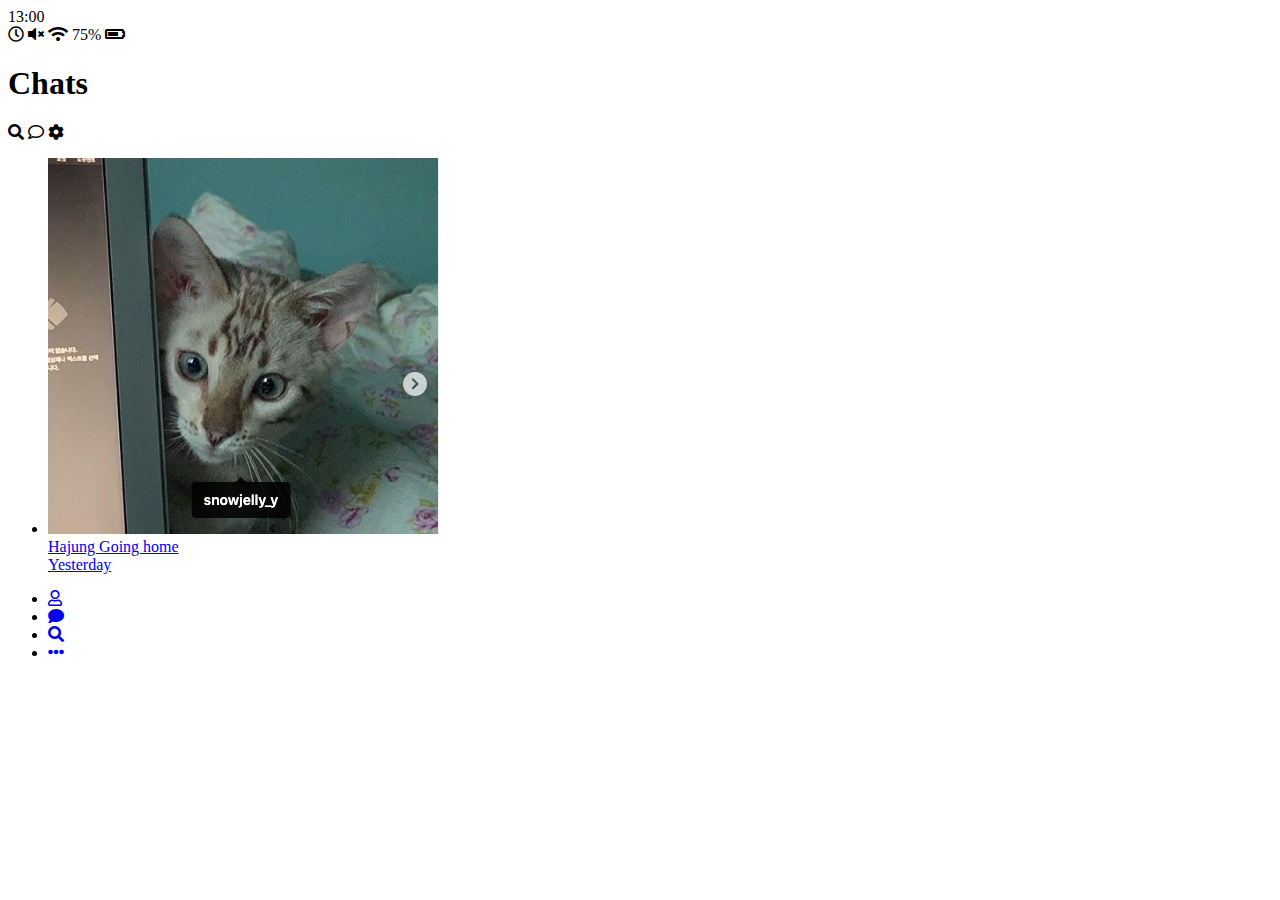
==== index.html @ b710914f "08.09.2019" ====
<!DOCTYPE html>
<html lang="en">

<head>
    <meta charset="UTF-8" />
    <meta name="viewport" content="width=device-width, initial-scale=1.0" />
    <meta http-equiv="X-UA-Compatible" content="ie=edge" />
    <link rel="stylesheet" href="https://use.fontawesome.com/releases/v5.9.0/css/all.css" />

    <title>Chat | Kakao Clone</title>
</head>

<body>
    <div class="status-bar">
        <div class="status-bar__column">
            <span class="status-bar__clock">13:00 </span>
        </div>
        <div class="status-bar__column">
            <i class="far fa-clock"></i>
            <i class="fas fa-volume-mute"></i>
            <i class="fas fa-wifi"></i>
            <span class="status-bar__battery-level">75%</span>
            <i class="fas fa-battery-three-quarters"></i>
        </div>
    </div>
    <header class="header">
        <div class="header__header-column">
            <h1 class="header__title">Chats</h1>
        </div>
        <div class="header__header-column">
            <span class="header__icon">
                <i class="fas fa-search"></i>
            </span>
            <span class="header__icon">
                <i class="far fa-comment"></i>
            </span>
            <span class="header__icon">
                <i class="fas fa-cog"></i>
            </span>
        </div>
    </header>
    <main class="chats">
        <ul class="chats__list">
            <li class="chats__chat chat">
                <a href="chat.html">
                    <div class="chat__column">
                        <img class="chat__avatar g-avatar" src="images/hajung.png" />
                        <div class="chat-content">
                            <span class="chat__username">
                                Hajung
                            </span>
                            <span class="chat__preview">Going home</span>
                        </div>
                    </div>
                    <div class="chat__column">
                        <span class="chat__timestamp">Yesterday</span>
                    </div>
                </a>
            </li>
        </ul>
    </main>
    <nav class="nav">
        <ul class="nav_list">
            <li class="nav__list-item">
                <a href="friends.html" class="nav__list-link">
                    <i class="far fa-user"></i>
                </a>
            </li>
            <li class="nav__list-item">
                <a href="index.html" class="nav__list-link">
                    <i class="fas fa-comment"></i>
                </a>
            </li>
            <li class="nav__list-item">
                <a href="find.html" class="nav__list-link">
                    <i class="fas fa-search"></i>
                </a>
            </li>
            <li class="nav__list-item">
                <a href="more.html" class="nav__list-link">
                    <i class="fas fa-ellipsis-h"></i>
                </a>
            </li>
        </ul>
    </nav>
</body>

</html>
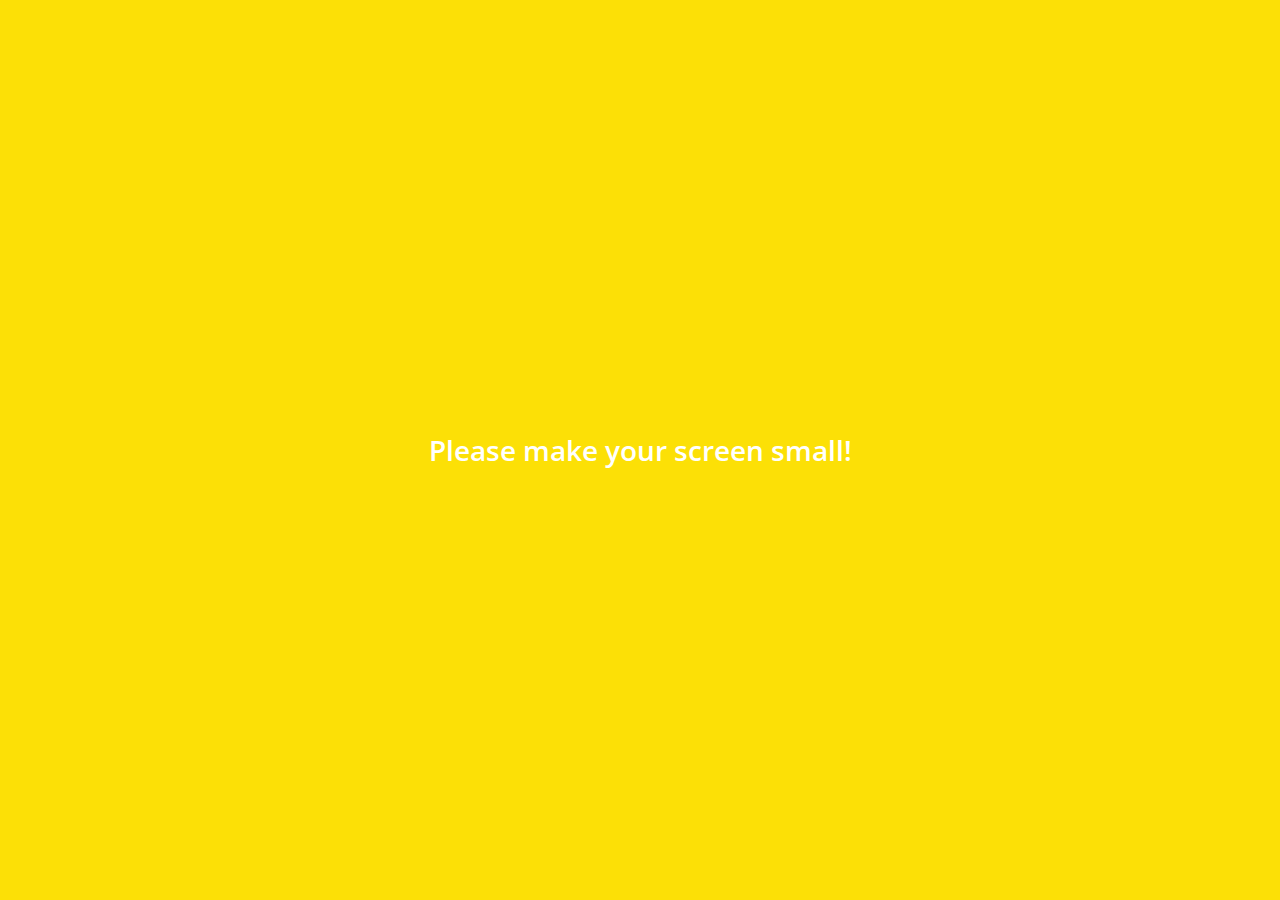
==== commit 13c61209: "ef" ====
--- a/index.html
+++ b/index.html
@@ -1,88 +1,103 @@
 <!DOCTYPE html>
 <html lang="en">
-
-<head>
+  <head>
     <meta charset="UTF-8" />
     <meta name="viewport" content="width=device-width, initial-scale=1.0" />
     <meta http-equiv="X-UA-Compatible" content="ie=edge" />
-    <link rel="stylesheet" href="https://use.fontawesome.com/releases/v5.9.0/css/all.css" />
+    <link
+      rel="stylesheet"
+      href="https://use.fontawesome.com/releases/v5.9.0/css/all.css"
+    />
+    <link rel="stylesheet" href="css/styles.css" />
+    <title>Chat | Kakao Clone</title>
+  </head>
 
-    <title>Chat | Kakao Clone</title>
-</head>
-
-<body>
+  <body>
     <div class="status-bar">
-        <div class="status-bar__column">
-            <span class="status-bar__clock">13:00 </span>
-        </div>
-        <div class="status-bar__column">
-            <i class="far fa-clock"></i>
-            <i class="fas fa-volume-mute"></i>
-            <i class="fas fa-wifi"></i>
-            <span class="status-bar__battery-level">75%</span>
-            <i class="fas fa-battery-three-quarters"></i>
-        </div>
+      <div class="status-bar__column">
+        <span class="status-bar__clock">13:00 </span>
+      </div>
+      <div class="status-bar__column">
+        <i class="far fa-clock"></i>
+        <i class="fas fa-volume-mute"></i>
+        <i class="fas fa-wifi"></i>
+        <span class="status-bar__battery-level">75%</span>
+        <i class="fas fa-battery-three-quarters"></i>
+      </div>
     </div>
     <header class="header">
-        <div class="header__header-column">
-            <h1 class="header__title">Chats</h1>
-        </div>
-        <div class="header__header-column">
-            <span class="header__icon">
-                <i class="fas fa-search"></i>
-            </span>
-            <span class="header__icon">
-                <i class="far fa-comment"></i>
-            </span>
-            <span class="header__icon">
-                <i class="fas fa-cog"></i>
-            </span>
-        </div>
+      <div class="header__header-column">
+        <h1 class="header__title">Chats</h1>
+      </div>
+      <div class="header__header-column">
+        <span class="header__icon">
+          <i class="fas fa-search"></i>
+        </span>
+        <span class="header__icon">
+          <i class="far fa-comment"></i>
+        </span>
+        <span class="header__icon">
+          <i class="fas fa-cog"></i>
+        </span>
+      </div>
     </header>
     <main class="chats">
-        <ul class="chats__list">
-            <li class="chats__chat chat">
-                <a href="chat.html">
-                    <div class="chat__column">
-                        <img class="chat__avatar g-avatar" src="images/hajung.png" />
-                        <div class="chat-content">
-                            <span class="chat__username">
-                                Hajung
-                            </span>
-                            <span class="chat__preview">Going home</span>
-                        </div>
-                    </div>
-                    <div class="chat__column">
-                        <span class="chat__timestamp">Yesterday</span>
-                    </div>
-                </a>
-            </li>
-        </ul>
+      <ul class="chats__list">
+        <li class="chats__chat chat">
+          <a href="chat.html">
+            <div class="chats__chat friend friend--lg">
+              <div class="friend__column">
+                <img
+                  src="images/hajung.png"
+                  alt=""
+                  class="m-avatar friend__avatar"
+                />
+                <div class="friend__content">
+                  <span class="friend__name">
+                    Hajung
+                  </span>
+                  <span class="friend__bottom-text">
+                    Meow! Yanggang shibal!
+                  </span>
+                </div>
+              </div>
+              <div class="friend__column">
+                <span class="chat__timestamp">
+                  12 December
+                </span>
+              </div>
+            </div>
+          </a>
+        </li>
+      </ul>
     </main>
     <nav class="nav">
-        <ul class="nav_list">
-            <li class="nav__list-item">
-                <a href="friends.html" class="nav__list-link">
-                    <i class="far fa-user"></i>
-                </a>
-            </li>
-            <li class="nav__list-item">
-                <a href="index.html" class="nav__list-link">
-                    <i class="fas fa-comment"></i>
-                </a>
-            </li>
-            <li class="nav__list-item">
-                <a href="find.html" class="nav__list-link">
-                    <i class="fas fa-search"></i>
-                </a>
-            </li>
-            <li class="nav__list-item">
-                <a href="more.html" class="nav__list-link">
-                    <i class="fas fa-ellipsis-h"></i>
-                </a>
-            </li>
-        </ul>
+      <ul class="nav__list">
+        <li class="nav__list-item">
+          <a href="friends.html" class="nav__list-link">
+            <i class="far fa-user"></i>
+          </a>
+        </li>
+        <li class="nav__list-item">
+          <a href="index.html" class="nav__list-link">
+            <div class="nav__badge">8</div>
+            <i class="fas fa-comment"></i>
+          </a>
+        </li>
+        <li class="nav__list-item">
+          <a href="find.html" class="nav__list-link">
+            <i class="fas fa-search"></i>
+          </a>
+        </li>
+        <li class="nav__list-item">
+          <a href="more.html" class="nav__list-link">
+            <i class="fas fa-ellipsis-h"></i>
+          </a>
+        </li>
+      </ul>
     </nav>
-</body>
-
-</html>+    <div class="bigScreen">
+      <span class="bigScreen__text">Please make your screen small!</span>
+    </div>
+  </body>
+</html>
--- a/css/styles.css
+++ b/css/styles.css
@@ -0,0 +1,46 @@
+@import "reset.css";
+@import url('https://fonts.googleapis.com/css?family=Open+Sans:400,600&display=swap');
+@import "status-bar.css";
+@import "header.css";
+@import "nav-bar.css";
+@import "friend.css";
+@import "friends.css";
+@import "find.css";
+@import "more.css";
+@import "settings.css";
+@import "chat.css";
+@import "mobile.css";
+
+* {
+    box-sizing: border-box;
+}
+
+body {
+    background-color: white;
+    padding: 10px 20px;
+    color: #020202;
+    font-family: 'Open Sans', -apple-system, BlinkMacSystemFont, 'Segoe UI', Roboto, Oxygen, Ubuntu, Cantarell, 'Open Sans', 'Helvetica Neue', sans-serif
+}
+
+a {
+    color: inherit;
+    text-decoration: none;
+}
+
+/* take color from father */
+
+@keyframes fadeIn {
+    from {
+        opacity: 0;
+        transform: translateY(50px);
+    }
+
+    to {
+        opacity: 1;
+        transform: none;
+    }
+}
+
+main {
+    animation: fadeIn 0.5s ease-in-out;
+}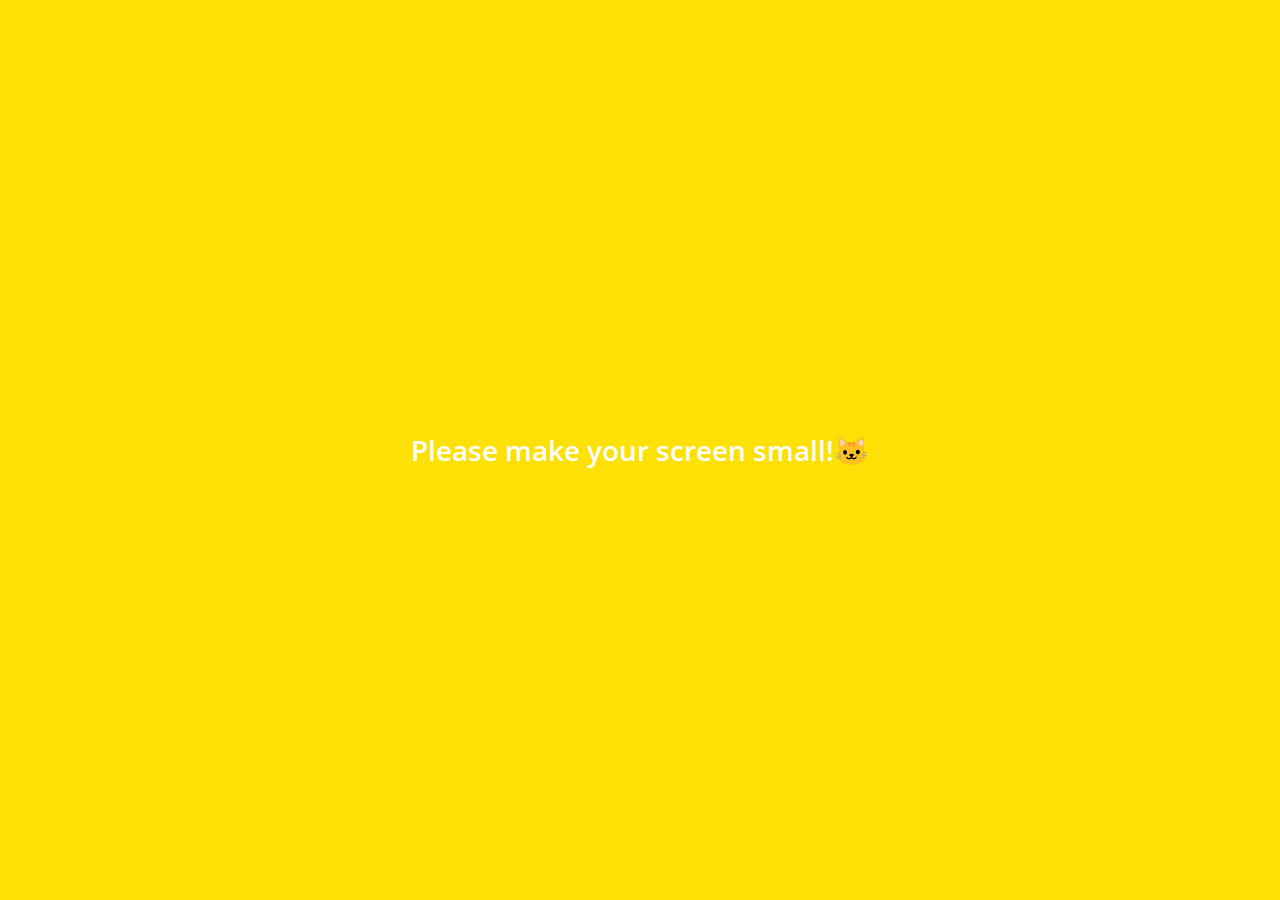
==== commit 6828e667: "added emoji" ====
--- a/index.html
+++ b/index.html
@@ -1,103 +1,98 @@
 <!DOCTYPE html>
 <html lang="en">
-  <head>
+
+<head>
     <meta charset="UTF-8" />
     <meta name="viewport" content="width=device-width, initial-scale=1.0" />
     <meta http-equiv="X-UA-Compatible" content="ie=edge" />
-    <link
-      rel="stylesheet"
-      href="https://use.fontawesome.com/releases/v5.9.0/css/all.css"
-    />
+    <link rel="stylesheet" href="https://use.fontawesome.com/releases/v5.9.0/css/all.css" />
     <link rel="stylesheet" href="css/styles.css" />
     <title>Chat | Kakao Clone</title>
-  </head>
+</head>
 
-  <body>
+<body>
     <div class="status-bar">
-      <div class="status-bar__column">
-        <span class="status-bar__clock">13:00 </span>
-      </div>
-      <div class="status-bar__column">
-        <i class="far fa-clock"></i>
-        <i class="fas fa-volume-mute"></i>
-        <i class="fas fa-wifi"></i>
-        <span class="status-bar__battery-level">75%</span>
-        <i class="fas fa-battery-three-quarters"></i>
-      </div>
+        <div class="status-bar__column">
+            <span class="status-bar__clock">13:00 </span>
+        </div>
+        <div class="status-bar__column">
+            <i class="far fa-clock"></i>
+            <i class="fas fa-volume-mute"></i>
+            <i class="fas fa-wifi"></i>
+            <span class="status-bar__battery-level">75%</span>
+            <i class="fas fa-battery-three-quarters"></i>
+        </div>
     </div>
     <header class="header">
-      <div class="header__header-column">
-        <h1 class="header__title">Chats</h1>
-      </div>
-      <div class="header__header-column">
-        <span class="header__icon">
-          <i class="fas fa-search"></i>
-        </span>
-        <span class="header__icon">
-          <i class="far fa-comment"></i>
-        </span>
-        <span class="header__icon">
-          <i class="fas fa-cog"></i>
-        </span>
-      </div>
+        <div class="header__header-column">
+            <h1 class="header__title">Chats</h1>
+        </div>
+        <div class="header__header-column">
+            <span class="header__icon">
+                <i class="fas fa-search"></i>
+            </span>
+            <span class="header__icon">
+                <i class="far fa-comment"></i>
+            </span>
+            <span class="header__icon">
+                <i class="fas fa-cog"></i>
+            </span>
+        </div>
     </header>
     <main class="chats">
-      <ul class="chats__list">
-        <li class="chats__chat chat">
-          <a href="chat.html">
-            <div class="chats__chat friend friend--lg">
-              <div class="friend__column">
-                <img
-                  src="images/hajung.png"
-                  alt=""
-                  class="m-avatar friend__avatar"
-                />
-                <div class="friend__content">
-                  <span class="friend__name">
-                    Hajung
-                  </span>
-                  <span class="friend__bottom-text">
-                    Meow! Yanggang shibal!
-                  </span>
-                </div>
-              </div>
-              <div class="friend__column">
-                <span class="chat__timestamp">
-                  12 December
-                </span>
-              </div>
-            </div>
-          </a>
-        </li>
-      </ul>
+        <ul class="chats__list">
+            <li class="chats__chat chat">
+                <a href="chat.html">
+                    <div class="chats__chat friend friend--lg">
+                        <div class="friend__column">
+                            <img src="images/hajung.png" alt="" class="m-avatar friend__avatar" />
+                            <div class="friend__content">
+                                <span class="friend__name">
+                                    Hajung
+                                </span>
+                                <span class="friend__bottom-text">
+                                    Meow! Yanggang shibal!
+                                </span>
+                            </div>
+                        </div>
+                        <div class="friend__column">
+                            <span class="chat__timestamp">
+                                12 December
+                            </span>
+                        </div>
+                    </div>
+                </a>
+            </li>
+        </ul>
     </main>
     <nav class="nav">
-      <ul class="nav__list">
-        <li class="nav__list-item">
-          <a href="friends.html" class="nav__list-link">
-            <i class="far fa-user"></i>
-          </a>
-        </li>
-        <li class="nav__list-item">
-          <a href="index.html" class="nav__list-link">
-            <div class="nav__badge">8</div>
-            <i class="fas fa-comment"></i>
-          </a>
-        </li>
-        <li class="nav__list-item">
-          <a href="find.html" class="nav__list-link">
-            <i class="fas fa-search"></i>
-          </a>
-        </li>
-        <li class="nav__list-item">
-          <a href="more.html" class="nav__list-link">
-            <i class="fas fa-ellipsis-h"></i>
-          </a>
-        </li>
-      </ul>
+        <ul class="nav__list">
+            <li class="nav__list-item">
+                <a href="friends.html" class="nav__list-link">
+                    <i class="far fa-user"></i>
+                </a>
+            </li>
+            <li class="nav__list-item">
+                <a href="index.html" class="nav__list-link">
+                    <div class="nav__badge">8</div>
+                    <i class="fas fa-comment"></i>
+                </a>
+            </li>
+            <li class="nav__list-item">
+                <a href="find.html" class="nav__list-link">
+                    <i class="fas fa-search"></i>
+                </a>
+            </li>
+            <li class="nav__list-item">
+                <a href="more.html" class="nav__list-link">
+                    <i class="fas fa-ellipsis-h"></i>
+                </a>
+            </li>
+        </ul>
     </nav>
     <div class="bigScreen">
-      <span class="bigScreen__text">Please make your screen small!</span>
+        <span class="bigScreen__text">Please make your screen small!🐱</span>
     </div>
-  </body>
-</html>
+</body>
+
+</html>